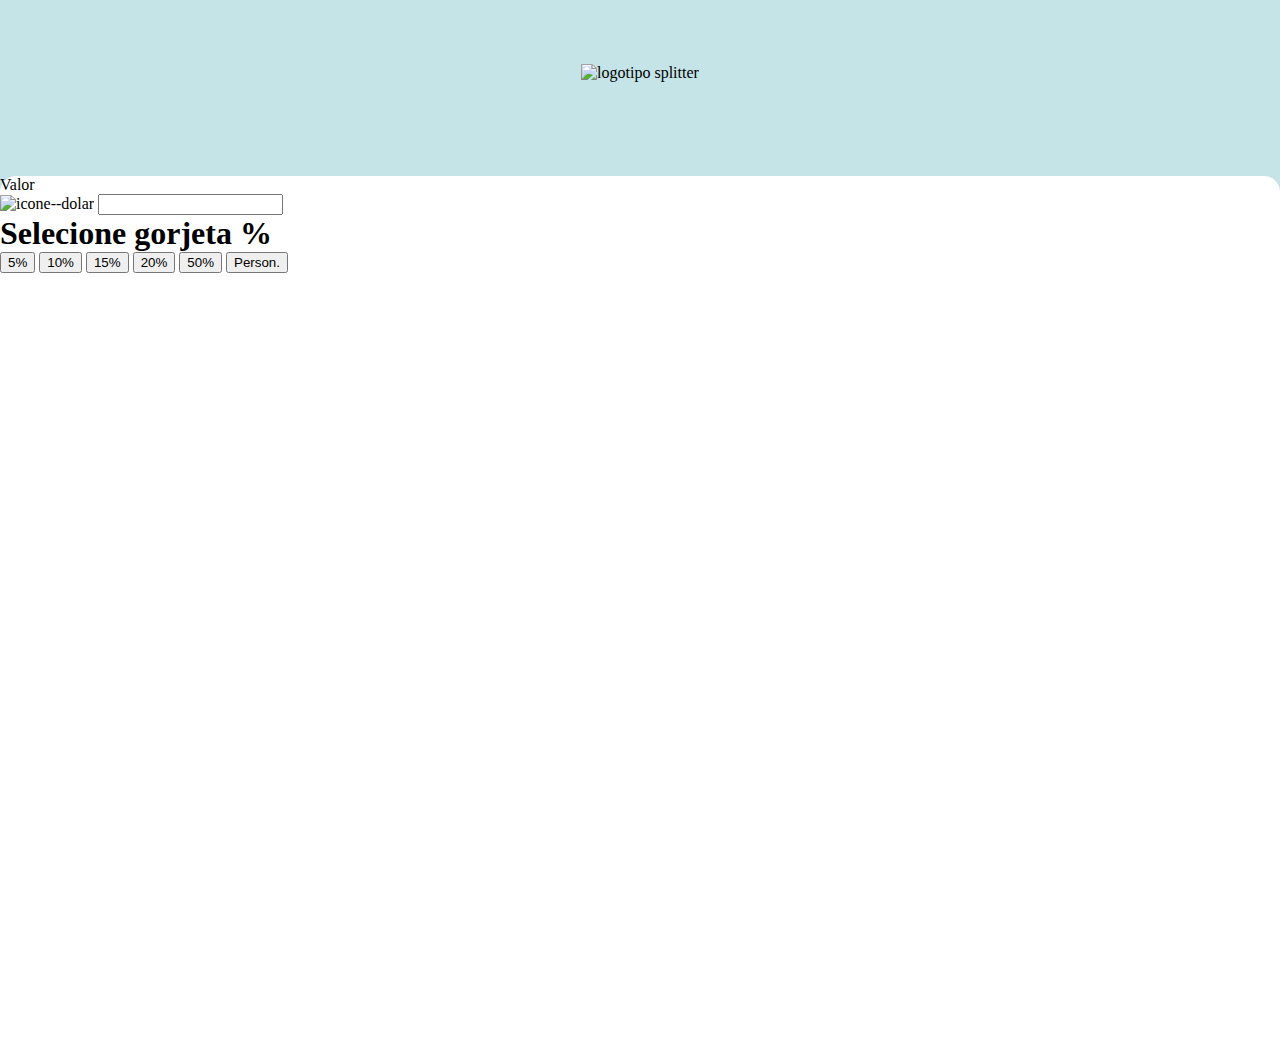
==== Calculator de Gorjeta/index.html @ 73ef112a "exercicio" ====
<!DOCTYPE html>
<html lang="en">
<head>
  <meta charset="UTF-8">
  <meta name="viewport" content="width=device-width, initial-scale=1.0"> <!-- displays site properly based on user's device -->

  <link rel="icon" type="image/png" sizes="32x32" href="./images/favicon-32x32.png">
  <link rel="stylesheet" href= "background.css">
  <link rel="stylesheet" href="inputValor.css">
  <link rel="stylesheet" href="porcentagem.css">
  <link rel="preconnect" href="https://fonts.googleapis.com">
  <link rel="preconnect" href="https://fonts.gstatic.com" crossorigin>
  <link href="https://fonts.googleapis.com/css2?family=Manrope:wght@200;300;400;500;600;700;800&family=Nunito:ital,wght@0,500;0,600;0,700;0,800;0,900;0,1000;1,400;1,500;1,700;1,800;1,900;1,1000&family=Space+Mono:ital,wght@0,400;0,700;1,400;1,700&display=swap" rel="stylesheet">
  
  <title>Frontend Mentor | Tip calculator app</title>

  <!-- Feel free to remove these styles or customise in your own stylesheet 👍 -->

</head>
<body class="fundo">

  <img src="./images/logo.svg" alt="logotipo splitter" class="logotipo--splitter">

  <div class="background--calculadora">
    <label for="entrada-valor" class="label--entrada__valor">Valor</label>
        <form action="" class="valor">
            <img src="./images/icon-dollar.svg" alt="icone--dolar" id="icone--dolar">
            <input type="number" class="entrada--valor">
        </form>
    <h1 class="titulo--gorjeta">Selecione gorjeta %</h1>
    <div class="porcentagem--grid__container">
        <button class="valor--porcentagem">5%</button>
        <button class="valor--porcentagem">10%</button>
        <button class="valor--porcentagem">15%</button>
        <button class="valor--porcentagem">20%</button>
        <button class="valor--porcentagem">50%</button>
        <button class="valor--porcentagem"> Person.</button>
    </div>


  </div>


 <!-- 

  Select Tip %
  5%
  10%
  15%
  25%
  50%
  Custom

  Number of People

  Tip Amount
  / person

  Total
  / person

  Reset
  -->
</body>
</html>
---- Calculator de Gorjeta/background.css ----
*{
    margin: 0;
}

.fundo{
    background-color: hsl(185, 41%, 84%);
    width: 100vw;
    height: 100vh;
    display: flex;
    flex-direction: column;
    align-items: center;  
}

.logotipo--splitter{
    position: absolute;
    top: 4rem;
}

.background--calculadora{
    position: absolute;
    top: 11rem;
    height: calc(100% - 1rem);
    background-color: hsl(0, 0%, 100%);
    width: 100%;
    border-top-right-radius: 1rem;
    border-top-left-radius: 1rem;

}
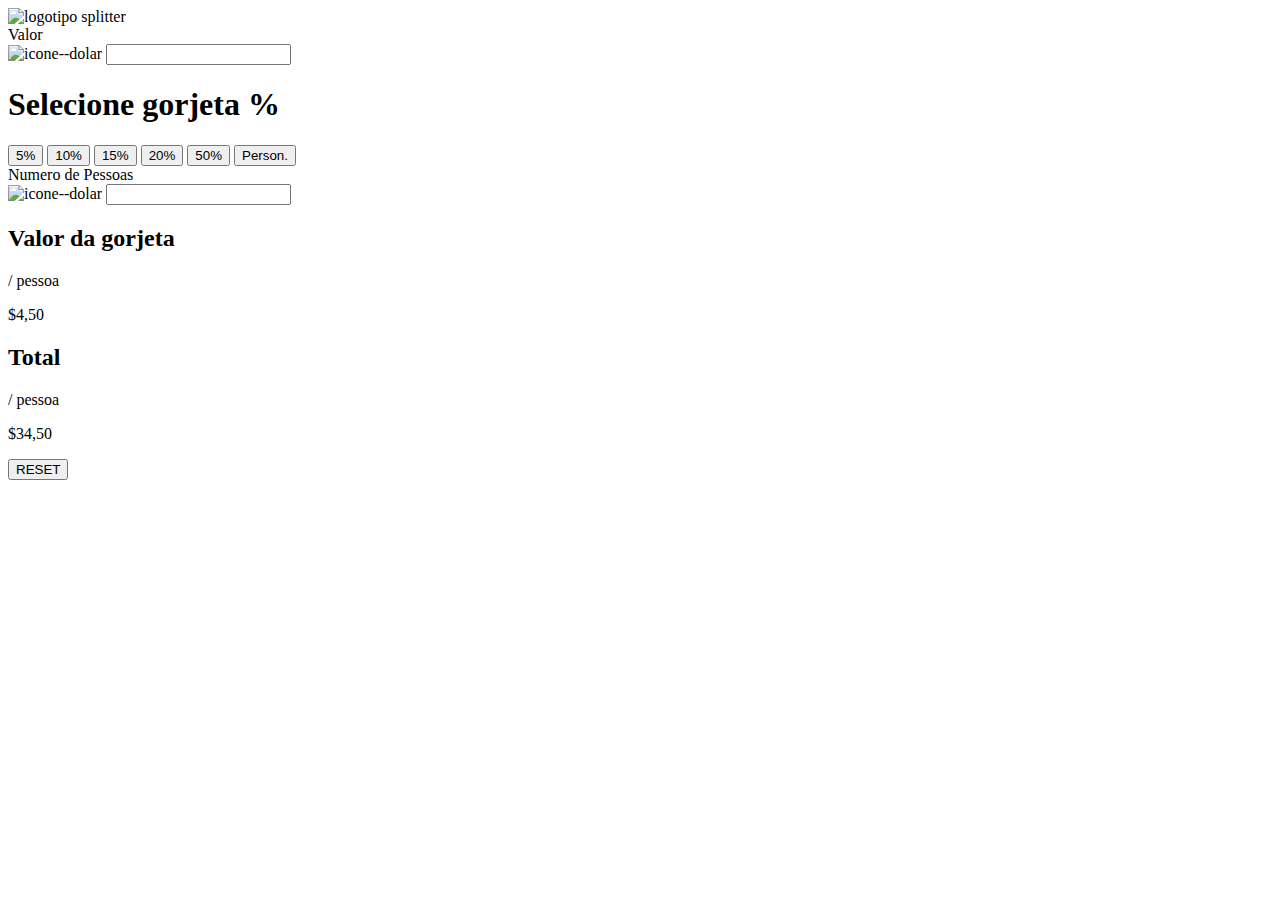
==== commit 7172be0b: "exercicio" ====
--- a/Calculator de Gorjeta/index.html
+++ b/Calculator de Gorjeta/index.html
@@ -5,9 +5,12 @@
   <meta name="viewport" content="width=device-width, initial-scale=1.0"> <!-- displays site properly based on user's device -->
 
   <link rel="icon" type="image/png" sizes="32x32" href="./images/favicon-32x32.png">
-  <link rel="stylesheet" href= "background.css">
-  <link rel="stylesheet" href="inputValor.css">
-  <link rel="stylesheet" href="porcentagem.css">
+  <link rel="stylesheet" href= "/Desafios-Frontend-Mentor/Calculator de Gorjeta/css/background.css">
+  <link rel="stylesheet" href="/Desafios-Frontend-Mentor/Calculator de Gorjeta/css/inputValor.css">
+  <link rel="stylesheet" href="/Desafios-Frontend-Mentor/Calculator de Gorjeta/css/porcentagem.css">
+  <link rel="stylesheet" href="/Desafios-Frontend-Mentor/Calculator de Gorjeta/css/inputPessoas.css">
+  <link rel="stylesheet" href="/Desafios-Frontend-Mentor/Calculator de Gorjeta/css/resultado.css">
+  <link rel="stylesheet" href="resultado.css">
   <link rel="preconnect" href="https://fonts.googleapis.com">
   <link rel="preconnect" href="https://fonts.gstatic.com" crossorigin>
   <link href="https://fonts.googleapis.com/css2?family=Manrope:wght@200;300;400;500;600;700;800&family=Nunito:ital,wght@0,500;0,600;0,700;0,800;0,900;0,1000;1,400;1,500;1,700;1,800;1,900;1,1000&family=Space+Mono:ital,wght@0,400;0,700;1,400;1,700&display=swap" rel="stylesheet">
@@ -22,20 +25,55 @@
   <img src="./images/logo.svg" alt="logotipo splitter" class="logotipo--splitter">
 
   <div class="background--calculadora">
-    <label for="entrada-valor" class="label--entrada__valor">Valor</label>
-        <form action="" class="valor">
-            <img src="./images/icon-dollar.svg" alt="icone--dolar" id="icone--dolar">
-            <input type="number" class="entrada--valor">
-        </form>
-    <h1 class="titulo--gorjeta">Selecione gorjeta %</h1>
-    <div class="porcentagem--grid__container">
-        <button class="valor--porcentagem">5%</button>
-        <button class="valor--porcentagem">10%</button>
-        <button class="valor--porcentagem">15%</button>
-        <button class="valor--porcentagem">20%</button>
-        <button class="valor--porcentagem">50%</button>
-        <button class="valor--porcentagem"> Person.</button>
-    </div>
+        <div>
+            <label for="entrada-valor" class="label--entrada__valor">Valor</label>
+                <form action="" class="valor">
+                    <img src="./images/icon-dollar.svg" alt="icone--dolar" id="icone--dolar">
+                    <input type="number" class="entrada--valor">
+                </form>
+        </div>
+
+        <div>
+            <h1 class="titulo--gorjeta">Selecione gorjeta %</h1>
+            <div class="porcentagem--grid__container">
+                <button class="valor--porcentagem">5%</button>
+                <button class="valor--porcentagem">10%</button>
+                <button class="valor--porcentagem">15%</button>
+                <button class="valor--porcentagem">20%</button>
+                <button class="valor--porcentagem">50%</button>
+                <button class="personaliza"> Person.</button>
+            </div>
+        </div>
+        <div>
+            <label for="entrada-pessoas" class="label--entrada__pessoas">Numero de Pessoas</label>
+                <form action="" class="pessoas">
+                    <img src="./images/icon-person.svg" alt="icone--dolar" id="icone--pessoas">
+                    <input type="number" class="entrada--pessoas">
+                </form>
+        </div>
+        <div>
+            <div class="resultado">
+
+                <div class="valor--gorjeta">
+                        <h2 class="titulo--valor__gorjeta">Valor da gorjeta</h2>
+                        <p class="descritivo--valor__gorjeta">/ pessoa</p>
+                        <p class="resultado--porpessoa">$4,50</p>
+                </div>
+
+                    
+
+                <div class="valor--total">
+                    <h2 class="titulo--total__gorjeta">Total</h2>
+                    <p class="descritivo--total__gorjeta">/ pessoa</p>
+                    <p class="resultado--total">$34,50</p>
+                </div>
+
+                <div style="position: relative;">
+                <button class="reset">RESET</button>
+                </div>
+
+            </div>
+        </div>
 
 
   </div>
